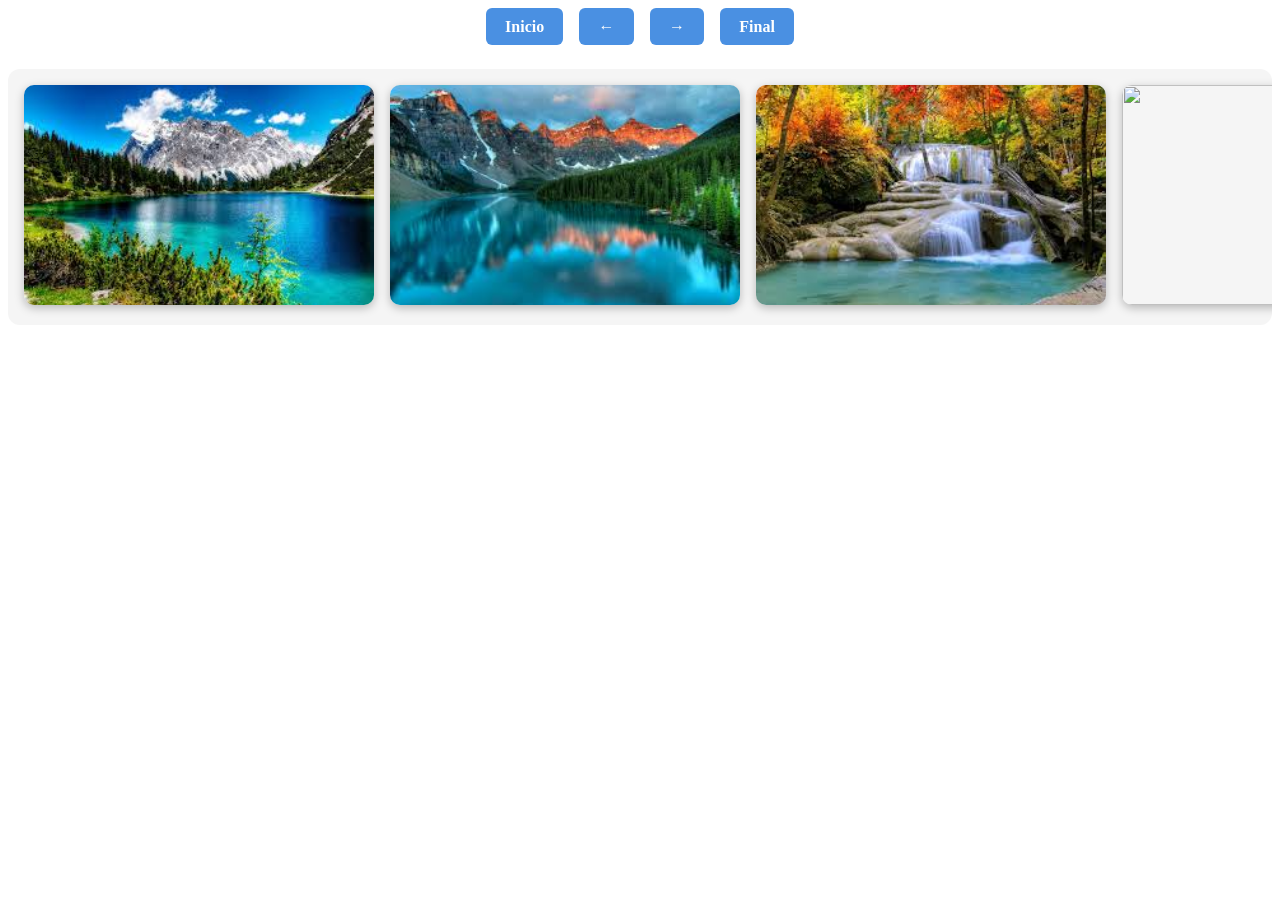
==== Lenguajes de marcas/TRIMESTRE 1/HTML/carpeta raíz/carrusel.html @ fd632642 "CFGS DAW" ====
<!DOCTYPE html>
<html>
<head>
<meta charset="UTF-8">
<meta name="author" content="Hugo García Ruiz">
<title>Ejercicio Carrusel</title>

<style>
.carousel {
  display: flex;
  overflow-x: auto;
  scroll-snap-type: x mandatory;
  gap: 1rem;
  padding: 1rem;
  padding-right: 3rem;
  background: #f5f5f5;
  border-radius: 12px;
}

.carousel > li {
  scroll-snap-align: center;
  scroll-snap-stop: always;
  flex: 0 0 auto;
  list-style: none;
}

.carousel img {
  width: 350px;
  height: 220px;
  object-fit: cover;
  border-radius: 10px;
  box-shadow: 0 3px 10px rgba(0,0,0,0.25);
}

.carousel::scroll-button(left) {
  content: "⬅" / "Scroll Left";
}

.carousel::scroll-button(right) {
  content: "➡" / "Scroll Right";
}

.carousel::scroll-button(*) {
  background: #0008;
  color: white;
  border-radius: 50%;
  padding: 0.5rem;
  font-size: 18px;
}

.controls {
  display: flex;
  gap: 1rem;
  margin-bottom: 1.5rem;
  justify-content: center;
}

.controls a {
  padding: 0.6rem 1.2rem;
  background: #4a90e2;
  border-radius: 6px;
  text-decoration: none;
  color: white;
  font-weight: bold;
}

</style>

</head>

<body>

<nav>

<div class="controls">
  <a href="#img1">Inicio</a>
  <a href="#img4">←</a>
  <a href="#img6">→</a>
  <a href="#img10">Final</a>
</div>

<ul class="carousel">
  <li id="img1"><img src="[data-uri]" alt=""></li>
  <li id="img2"><img src="[data-uri]" alt=""></li>
  <li id="img3"><img src="[data-uri]" alt=""></li>
  <li id="img4"><img src="https://images.unsplash.com/photo-1500534623283-312aade485b7" alt=""></li>
  <li id="img5"><img src="https://encrypted-tbn0.gstatic.com/images?q=tbn:ANd9GcSKODxaZQ3rrctW543O4QAGZdpuovGxBfeceA&s" alt=""></li>
  <li id="img6"><img src="[data-uri]" alt=""></li>
  <li id="img7"><img src="[data-uri]" alt=""></li>
  <li id="img8"><img src="[data-uri]" alt=""></li>
  <li id="img9"><img src="[data-uri]" alt=""></li>
  <li id="img10"><img src="[data-uri]" alt=""></li>
</ul>

</nav>

</body>
</html>
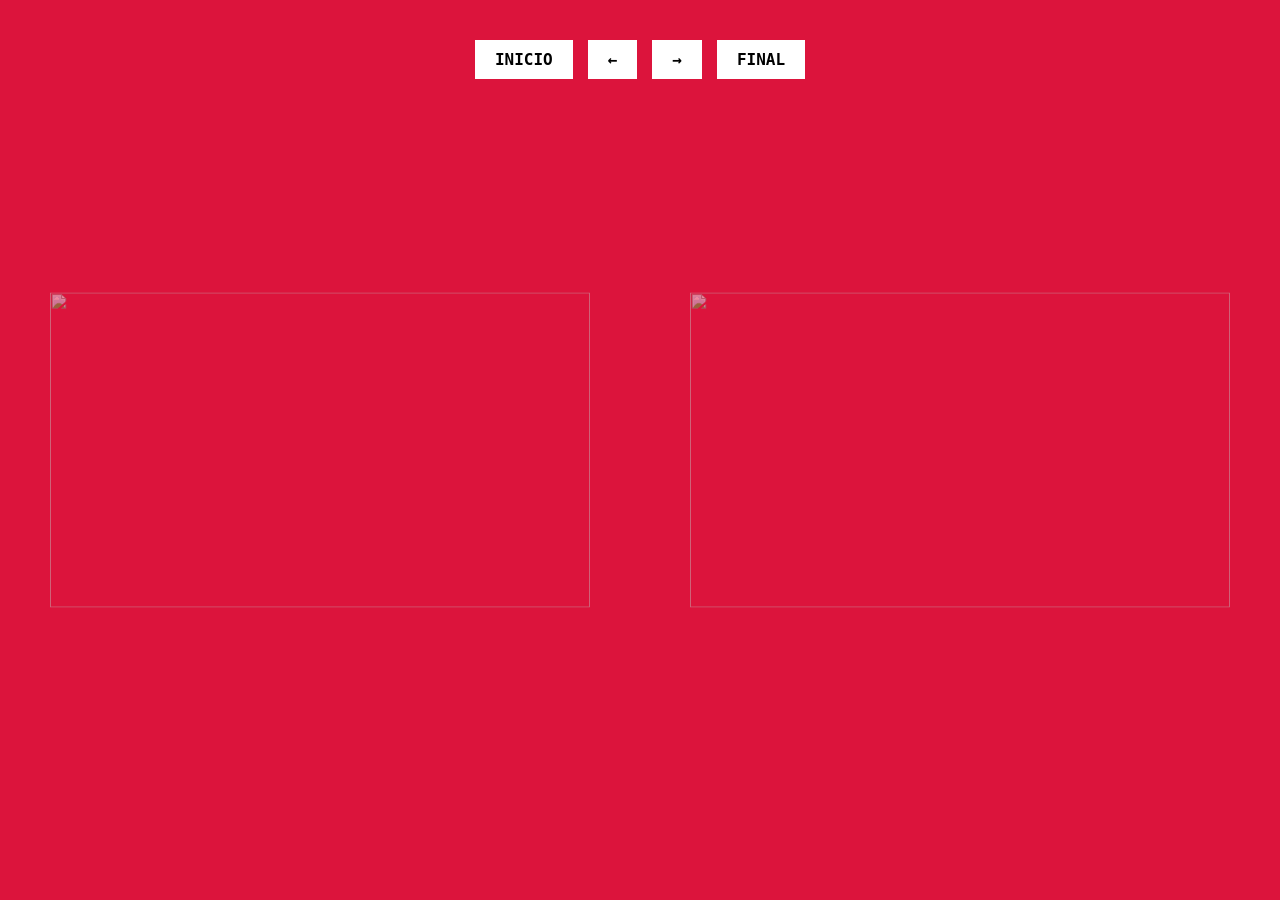
==== commit b61fdd83: "BD EJS" ====
--- a/Lenguajes de marcas/TRIMESTRE 1/HTML/carpeta raíz/carrusel.html
+++ b/Lenguajes de marcas/TRIMESTRE 1/HTML/carpeta raíz/carrusel.html
@@ -1,98 +1,191 @@
 <!DOCTYPE html>
-<html>
+<html lang="es">
 <head>
 <meta charset="UTF-8">
-<meta name="author" content="Hugo García Ruiz">
-<title>Ejercicio Carrusel</title>
+<style>
+  /* 1. CONFIGURACIÓN BASE (Color de fondo de Adrián) */
+  body { 
+    margin: 0; 
+    transition: background-color 0.8s; 
+    min-height: 100vh;
+    display: flex;
+    flex-direction: column;
+    align-items: center;
+    justify-content: center;
+    background-color: #222; /* Color por defecto oscuro */
+    overflow: hidden; /* Evita scrolls raros */
+  }
 
-<style>
-.carousel {
-  display: flex;
-  overflow-x: auto;
-  scroll-snap-type: x mandatory;
-  gap: 1rem;
-  padding: 1rem;
-  padding-right: 3rem;
-  background: #f5f5f5;
-  border-radius: 12px;
-}
+  /* Colores de alto contraste por imagen */
+  body:has(#r1:checked) { background-color: #DC143C; } 
+  body:has(#r2:checked) { background-color: #00FF00; } 
+  body:has(#r3:checked) { background-color: #0000FF; } 
+  body:has(#r4:checked) { background-color: #FFFF00; } 
+  body:has(#r5:checked) { background-color: #FF00FF; } 
+  body:has(#r6:checked) { background-color: #00FFFF; } 
+  body:has(#r7:checked) { background-color: #FF8C00; } 
+  body:has(#r8:checked) { background-color: #8A2BE2; } 
+  body:has(#r9:checked) { background-color: #FFD700; } 
+  body:has(#r10:checked) { background-color: #2E8B57; } 
 
-.carousel > li {
-  scroll-snap-align: center;
-  scroll-snap-stop: always;
-  flex: 0 0 auto;
-  list-style: none;
-}
+  /* 2. CONTROLES (Siempre visibles) */
+  .nav { 
+    position: absolute;
+    top: 40px;
+    display: flex; 
+    gap: 15px; 
+    z-index: 100;
+  }
+  
+  .btn { 
+    padding: 10px 20px; 
+    background: #fff; 
+    color: #000; 
+    cursor: pointer; 
+    font-family: monospace; 
+    font-weight: bold; 
+    font-size: 16px;
+    border: none;
+  }
 
-.carousel img {
-  width: 350px;
-  height: 220px;
-  object-fit: cover;
-  border-radius: 10px;
-  box-shadow: 0 3px 10px rgba(0,0,0,0.25);
-}
+  /* Las flechas siempre están ahí. Mostramos la que toca para avanzar/retroceder */
+  .arrow { display: none; }
+  
+  /* Flecha Derecha (Siempre visible, apunta al siguiente. Si es 10, no hace nada o vuelve al 1 si quieres, aquí la dejamos apuntando al 10) */
+  #r1:checked ~ .nav .r2, #r2:checked ~ .nav .r3, #r3:checked ~ .nav .r4, #r4:checked ~ .nav .r5,
+  #r5:checked ~ .nav .r6, #r6:checked ~ .nav .r7, #r7:checked ~ .nav .r8, #r8:checked ~ .nav .r9,
+  #r10:checked ~ .nav .r10, #r9:checked ~ .nav .r10 { display: block; } /* En el 10, la flecha der apunta al 10 (se queda quieto) */
 
-.carousel::scroll-button(left) {
-  content: "⬅" / "Scroll Left";
-}
+  /* Flecha Izquierda (Siempre visible) */
+  #r1:checked ~ .nav .l1, #r2:checked ~ .nav .l1, #r3:checked ~ .nav .l2, #r4:checked ~ .nav .l3,
+  #r5:checked ~ .nav .l4, #r6:checked ~ .nav .l5, #r7:checked ~ .nav .l6, #r8:checked ~ .nav .l7,
+  #r9:checked ~ .nav .l8, #r10:checked ~ .nav .l9 { display: block; } /* En el 1, la izq apunta al 1 */
 
-.carousel::scroll-button(right) {
-  content: "➡" / "Scroll Right";
-}
+  /* 3. CARRUSEL (Centrado, deja ver adyacentes) */
+  /* La ventana es más grande (1000px) pero la imagen centrada mide 600px */
+  .window { 
+    width: 100%; 
+    max-width: 1200px; /* Ancho para ver la img central y trozos de las de los lados */
+    height: 400px;
+    overflow: hidden; 
+    display: flex;
+    justify-content: center;
+  }
+  
+  .track { 
+    display: flex; 
+    align-items: center;
+    gap: 40px; /* Espacio entre imágenes */
+    /* El truco: Movemos la pista basándonos en el ancho de la imagen (600) + gap (40) = 640px por salto */
+    transition: transform 0.6s ease; 
+  }
+  
+  .slide { 
+    width: 600px; 
+    height: 350px; 
+    flex-shrink: 0; /* Para que no se aplasten */
+    opacity: 0.5; /* Las de los lados se ven apagadas */
+    transform: scale(0.9); /* Las de los lados son más pequeñas */
+    transition: all 0.6s ease;
+  }
+  
+  img { 
+    width: 100%; 
+    height: 100%; 
+    object-fit: cover; 
+    display: block; 
+  }
 
-.carousel::scroll-button(*) {
-  background: #0008;
-  color: white;
-  border-radius: 50%;
-  padding: 0.5rem;
-  font-size: 18px;
-}
+  /* 4. LÓGICA DE MOVIMIENTO Y FOCO */
+  /* Estado inactivo general */
+  .state { display: none; }
 
-.controls {
-  display: flex;
-  gap: 1rem;
-  margin-bottom: 1.5rem;
-  justify-content: center;
-}
+  /* Matemáticas del transform: 
+    Como estamos en un track centrado por defecto, la imagen 1 está en el centro (si no movemos nada).
+    Para centrar la 1, movemos 0.
+    Para centrar la 2, movemos -(ancho + gap) = -640px.
+  */
+  #r1:checked ~ .window .track { transform: translateX(0); }
+  #r2:checked ~ .window .track { transform: translateX(-640px); }
+  #r3:checked ~ .window .track { transform: translateX(-1280px); }
+  #r4:checked ~ .window .track { transform: translateX(-1920px); }
+  #r5:checked ~ .window .track { transform: translateX(-2560px); }
+  #r6:checked ~ .window .track { transform: translateX(-3200px); }
+  #r7:checked ~ .window .track { transform: translateX(-3840px); }
+  #r8:checked ~ .window .track { transform: translateX(-4480px); }
+  #r9:checked ~ .window .track { transform: translateX(-5120px); }
+  #r10:checked ~ .window .track { transform: translateX(-5760px); }
 
-.controls a {
-  padding: 0.6rem 1.2rem;
-  background: #4a90e2;
-  border-radius: 6px;
-  text-decoration: none;
-  color: white;
-  font-weight: bold;
-}
+  /* Iluminar y agrandar solo la imagen activa */
+  #r1:checked ~ .window .track .slide:nth-child(1),
+  #r2:checked ~ .window .track .slide:nth-child(2),
+  #r3:checked ~ .window .track .slide:nth-child(3),
+  #r4:checked ~ .window .track .slide:nth-child(4),
+  #r5:checked ~ .window .track .slide:nth-child(5),
+  #r6:checked ~ .window .track .slide:nth-child(6),
+  #r7:checked ~ .window .track .slide:nth-child(7),
+  #r8:checked ~ .window .track .slide:nth-child(8),
+  #r9:checked ~ .window .track .slide:nth-child(9),
+  #r10:checked ~ .window .track .slide:nth-child(10) {
+    opacity: 1;
+    transform: scale(1.1); /* La activa es más grande */
+  }
 
 </style>
-
 </head>
-
 <body>
 
-<nav>
+  <input type="radio" name="c" id="r1" class="state" checked>
+  <input type="radio" name="c" id="r2" class="state">
+  <input type="radio" name="c" id="r3" class="state">
+  <input type="radio" name="c" id="r4" class="state">
+  <input type="radio" name="c" id="r5" class="state">
+  <input type="radio" name="c" id="r6" class="state">
+  <input type="radio" name="c" id="r7" class="state">
+  <input type="radio" name="c" id="r8" class="state">
+  <input type="radio" name="c" id="r9" class="state">
+  <input type="radio" name="c" id="r10" class="state">
 
-<div class="controls">
-  <a href="#img1">Inicio</a>
-  <a href="#img4">←</a>
-  <a href="#img6">→</a>
-  <a href="#img10">Final</a>
-</div>
+  <div class="nav">
+    <label for="r1" class="btn">INICIO</label>
+    
+    <label for="r1" class="btn arrow l1">←</label>
+    <label for="r1" class="btn arrow l2">←</label>
+    <label for="r2" class="btn arrow l3">←</label>
+    <label for="r3" class="btn arrow l4">←</label>
+    <label for="r4" class="btn arrow l5">←</label>
+    <label for="r5" class="btn arrow l6">←</label>
+    <label for="r6" class="btn arrow l7">←</label>
+    <label for="r7" class="btn arrow l8">←</label>
+    <label for="r8" class="btn arrow l9">←</label>
 
-<ul class="carousel">
-  <li id="img1"><img src="[data-uri]" alt=""></li>
-  <li id="img2"><img src="[data-uri]" alt=""></li>
-  <li id="img3"><img src="[data-uri]" alt=""></li>
-  <li id="img4"><img src="https://images.unsplash.com/photo-1500534623283-312aade485b7" alt=""></li>
-  <li id="img5"><img src="https://encrypted-tbn0.gstatic.com/images?q=tbn:ANd9GcSKODxaZQ3rrctW543O4QAGZdpuovGxBfeceA&s" alt=""></li>
-  <li id="img6"><img src="[data-uri]" alt=""></li>
-  <li id="img7"><img src="[data-uri]" alt=""></li>
-  <li id="img8"><img src="[data-uri]" alt=""></li>
-  <li id="img9"><img src="[data-uri]" alt=""></li>
-  <li id="img10"><img src="[data-uri]" alt=""></li>
-</ul>
+    <label for="r2" class="btn arrow r2">→</label>
+    <label for="r3" class="btn arrow r3">→</label>
+    <label for="r4" class="btn arrow r4">→</label>
+    <label for="r5" class="btn arrow r5">→</label>
+    <label for="r6" class="btn arrow r6">→</label>
+    <label for="r7" class="btn arrow r7">→</label>
+    <label for="r8" class="btn arrow r8">→</label>
+    <label for="r9" class="btn arrow r9">→</label>
+    <label for="r10" class="btn arrow r10">→</label>
 
-</nav>
+    <label for="r10" class="btn">FINAL</label>
+  </div>
+
+  <div class="window">
+    <div class="track">
+      <div class="slide"><img src="https://plus.unsplash.com/premium_photo-1772565797349-b7565b18ce66?w=600"></div>
+      <div class="slide"><img src="https://images.unsplash.com/photo-1772516912383-2d8d51fc53f1?w=600"></div>
+      <div class="slide"><img src="https://images.unsplash.com/photo-1772424131868-6b9f154b59ce?w=600"></div>
+      <div class="slide"><img src="https://images.unsplash.com/photo-1500534623283-312aade485b7?w=600"></div>
+      <div class="slide"><img src="https://plus.unsplash.com/premium_photo-1770738995215-a8582e5b1d97?w=600"></div>
+      <div class="slide"><img src="https://plus.unsplash.com/premium_photo-1674489157120-9c386f7173d9?w=600"></div>
+      <div class="slide"><img src="https://images.unsplash.com/photo-1772616983875-03ca7293c933?w=600"></div>
+      <div class="slide"><img src="https://plus.unsplash.com/premium_photo-1772376852781-e83b9f45ab94?w=600"></div>
+      <div class="slide"><img src="https://images.unsplash.com/photo-1772475385327-ae6212f900aa?w=600"></div>
+      <div class="slide"><img src="https://plus.unsplash.com/premium_photo-1772065873757-61d8075620b8?w=600"></div>
+    </div>
+  </div>
 
 </body>
 </html>
